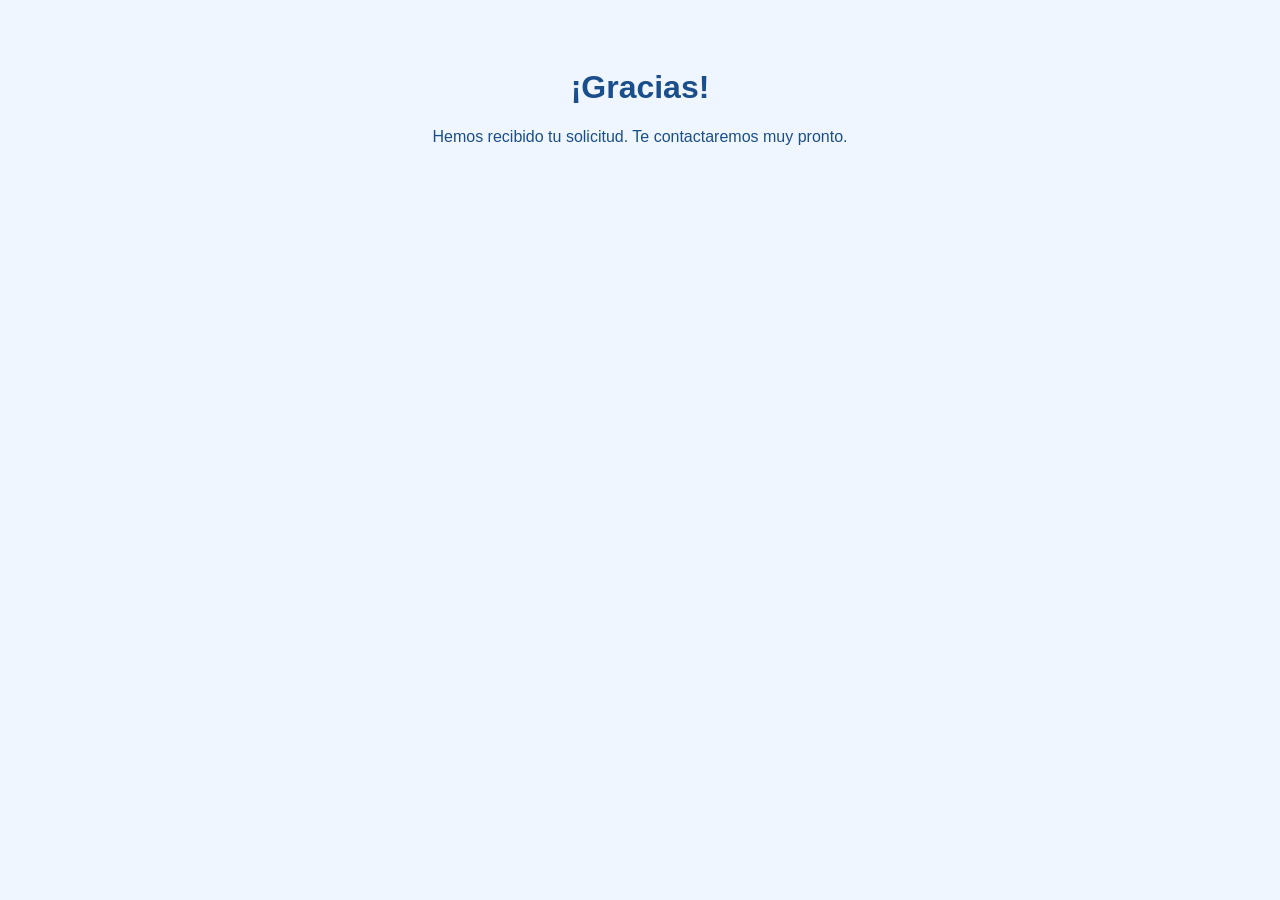
==== gracias.html @ 82432182 "Add files via upload" ====
<!DOCTYPE html>
<html lang="es">
<head>
<meta charset="UTF-8">
<meta name="viewport" content="width=device-width, initial-scale=1.0">
<title>Gracias</title>
<style>
    body {
        font-family: Arial, sans-serif;
        text-align: center;
        padding: 40px;
        background: #f0f6ff;
        color: #1a4f8b;
    }
</style>
</head>
<body>
    <h1>¡Gracias!</h1>
    <p>Hemos recibido tu solicitud. Te contactaremos muy pronto.</p>
</body>
</html>
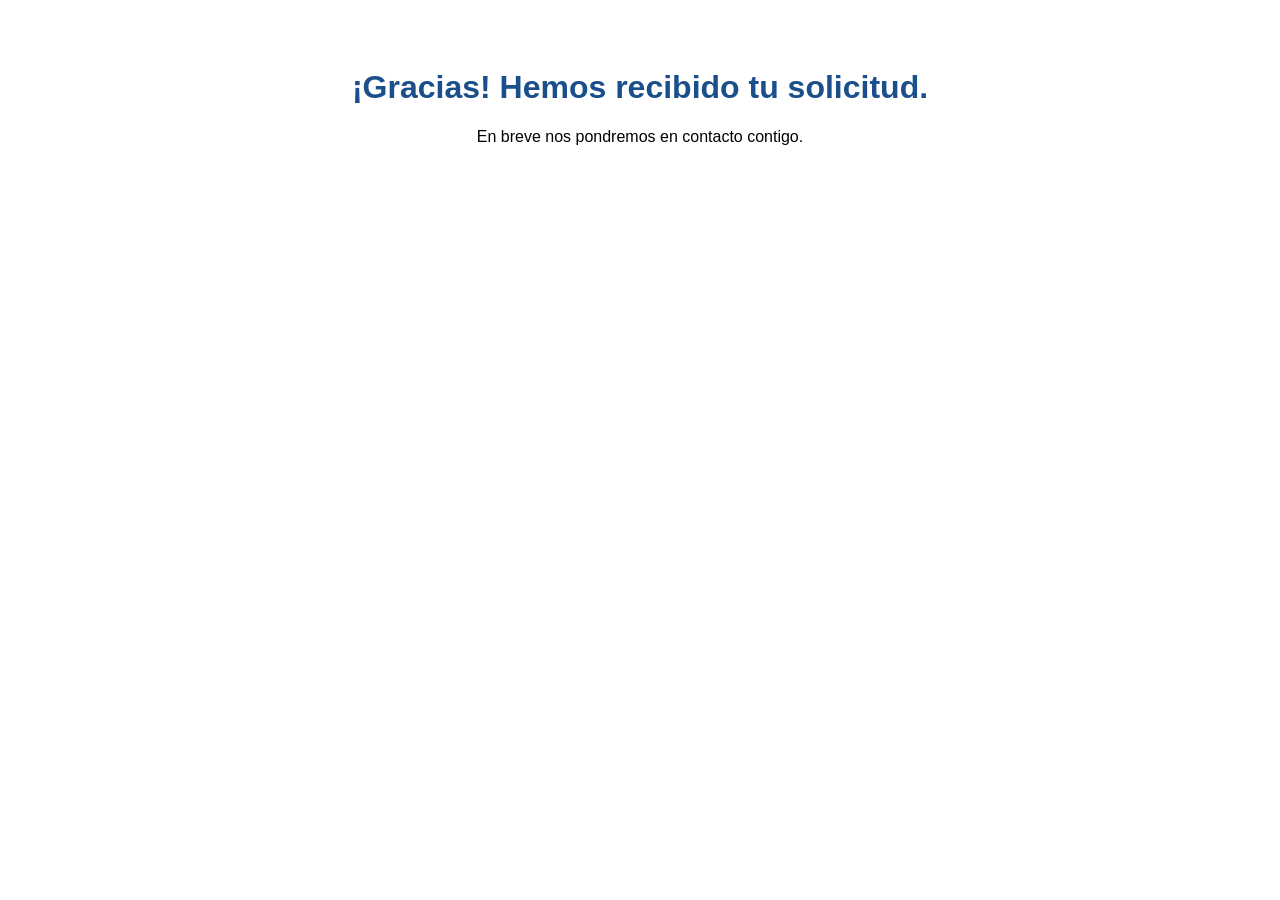
==== commit 9775919d: "Update gracias.html" ====
--- a/gracias.html
+++ b/gracias.html
@@ -2,20 +2,14 @@
 <html lang="es">
 <head>
 <meta charset="UTF-8">
-<meta name="viewport" content="width=device-width, initial-scale=1.0">
 <title>Gracias</title>
 <style>
-    body {
-        font-family: Arial, sans-serif;
-        text-align: center;
-        padding: 40px;
-        background: #f0f6ff;
-        color: #1a4f8b;
-    }
+body { font-family: Arial; text-align: center; padding: 40px; }
+h1 { color: #1a4f8b; }
 </style>
 </head>
 <body>
-    <h1>¡Gracias!</h1>
-    <p>Hemos recibido tu solicitud. Te contactaremos muy pronto.</p>
+    <h1>¡Gracias! Hemos recibido tu solicitud.</h1>
+    <p>En breve nos pondremos en contacto contigo.</p>
 </body>
 </html>
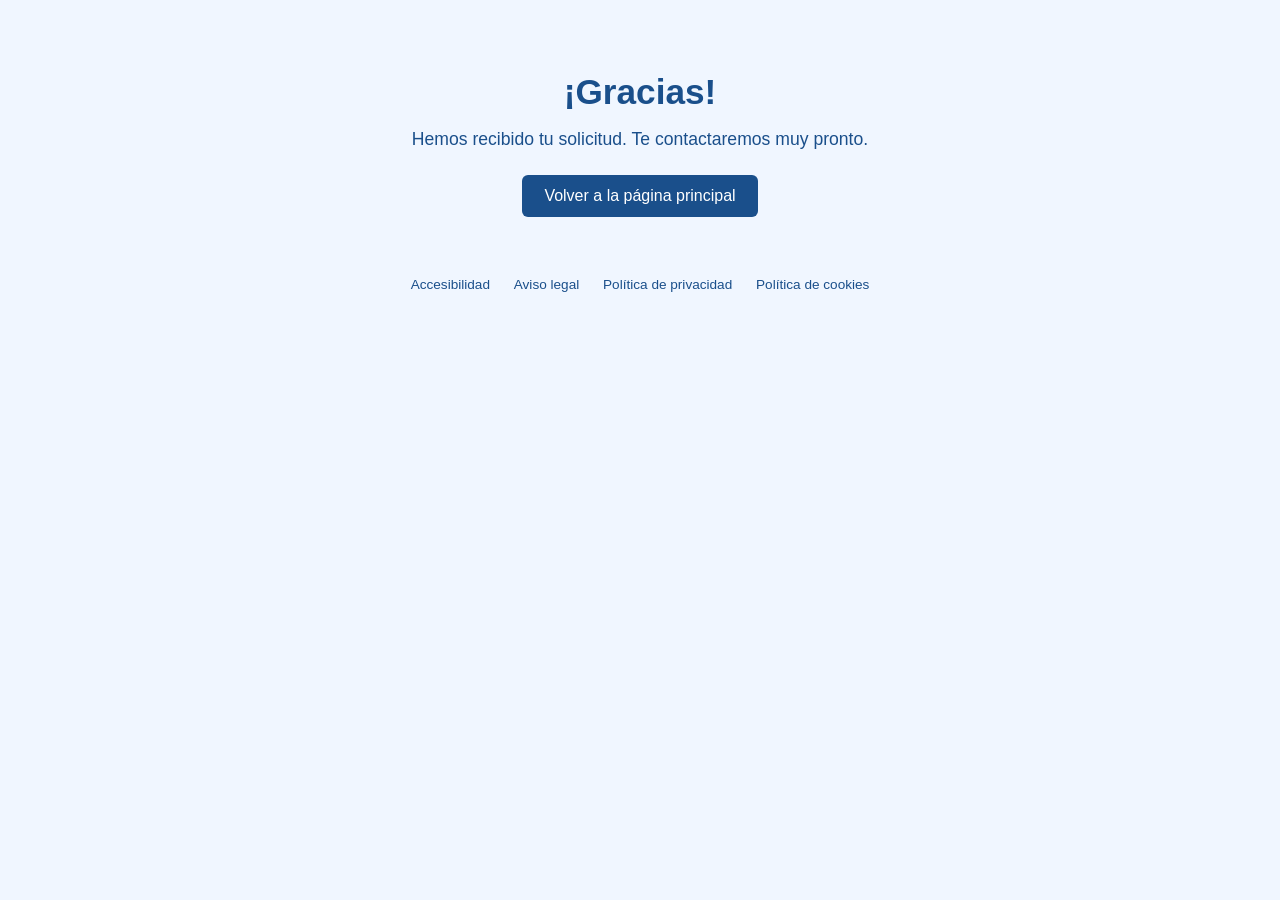
==== commit 84359b71: "Update gracias.html" ====
--- a/gracias.html
+++ b/gracias.html
@@ -2,14 +2,62 @@
 <html lang="es">
 <head>
 <meta charset="UTF-8">
+<meta name="viewport" content="width=device-width, initial-scale=1.0">
 <title>Gracias</title>
+
 <style>
-body { font-family: Arial; text-align: center; padding: 40px; }
-h1 { color: #1a4f8b; }
+    body {
+        font-family: Arial, sans-serif;
+        text-align: center;
+        padding: 40px;
+        background: #f0f6ff;
+        color: #1a4f8b;
+    }
+
+    h1 {
+        font-size: 2.2rem;
+        margin-bottom: 10px;
+    }
+
+    p {
+        font-size: 1.1rem;
+        margin-bottom: 25px;
+    }
+
+    a.boton-volver {
+        display: inline-block;
+        padding: 12px 22px;
+        background: #1a4f8b;
+        color: white;
+        text-decoration: none;
+        border-radius: 6px;
+        font-size: 1rem;
+    }
+
+    footer a {
+        color: #1a4f8b;
+        text-decoration: none;
+        margin: 0 10px;
+    }
 </style>
 </head>
+
 <body>
-    <h1>¡Gracias! Hemos recibido tu solicitud.</h1>
-    <p>En breve nos pondremos en contacto contigo.</p>
+
+    <h1>¡Gracias!</h1>
+    <p>Hemos recibido tu solicitud. Te contactaremos muy pronto.</p>
+
+    <a class="boton-volver" href="https://informaticaaluche.github.io/cursos-de-verano-26/">
+        Volver a la página principal
+    </a>
+
+    <footer style="text-align:center; padding:20px; margin-top:40px; font-size:0.85rem; color:#555;">
+        <a href="https://www.informaticaaluche.com/accesibilidad/">Accesibilidad</a>
+        <a href="https://www.informaticaaluche.com/aviso-legal/">Aviso legal</a>
+        <a href="https://www.informaticaaluche.com/politica-privacidad/">Política de privacidad</a>
+        <a href="https://www.informaticaaluche.com/politica-de-cookies/">Política de cookies</a>
+    </footer>
+
 </body>
 </html>
+
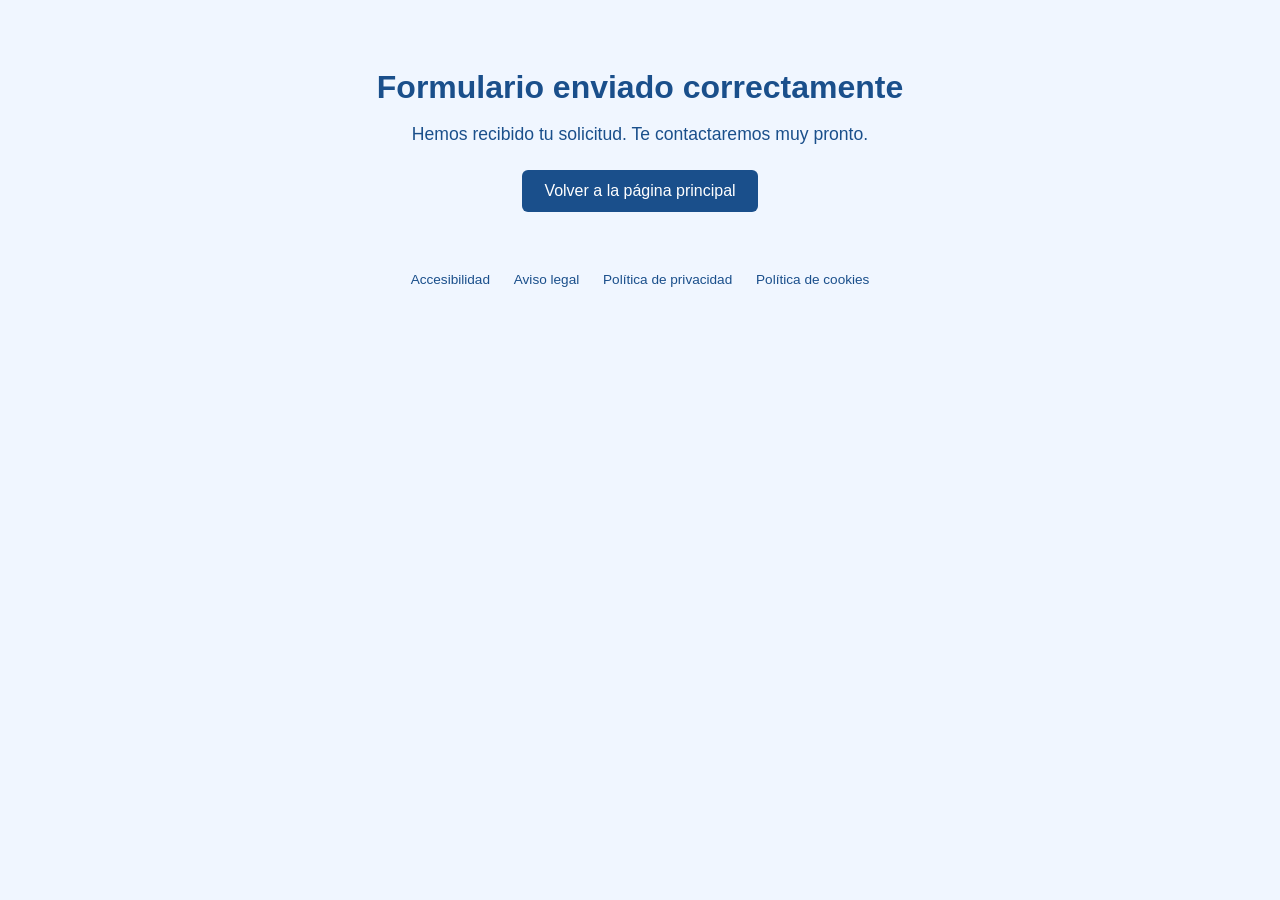
==== commit 71727903: "Update gracias.html" ====
--- a/gracias.html
+++ b/gracias.html
@@ -15,7 +15,7 @@
     }
 
     h1 {
-        font-size: 2.2rem;
+        font-size: 2rem;
         margin-bottom: 10px;
     }
 
@@ -44,7 +44,7 @@
 
 <body>
 
-    <h1>¡Gracias!</h1>
+    <h1>Formulario enviado correctamente</h1>
     <p>Hemos recibido tu solicitud. Te contactaremos muy pronto.</p>
 
     <a class="boton-volver" href="https://informaticaaluche.github.io/cursos-de-verano-26/">
@@ -60,4 +60,3 @@
 
 </body>
 </html>
-
